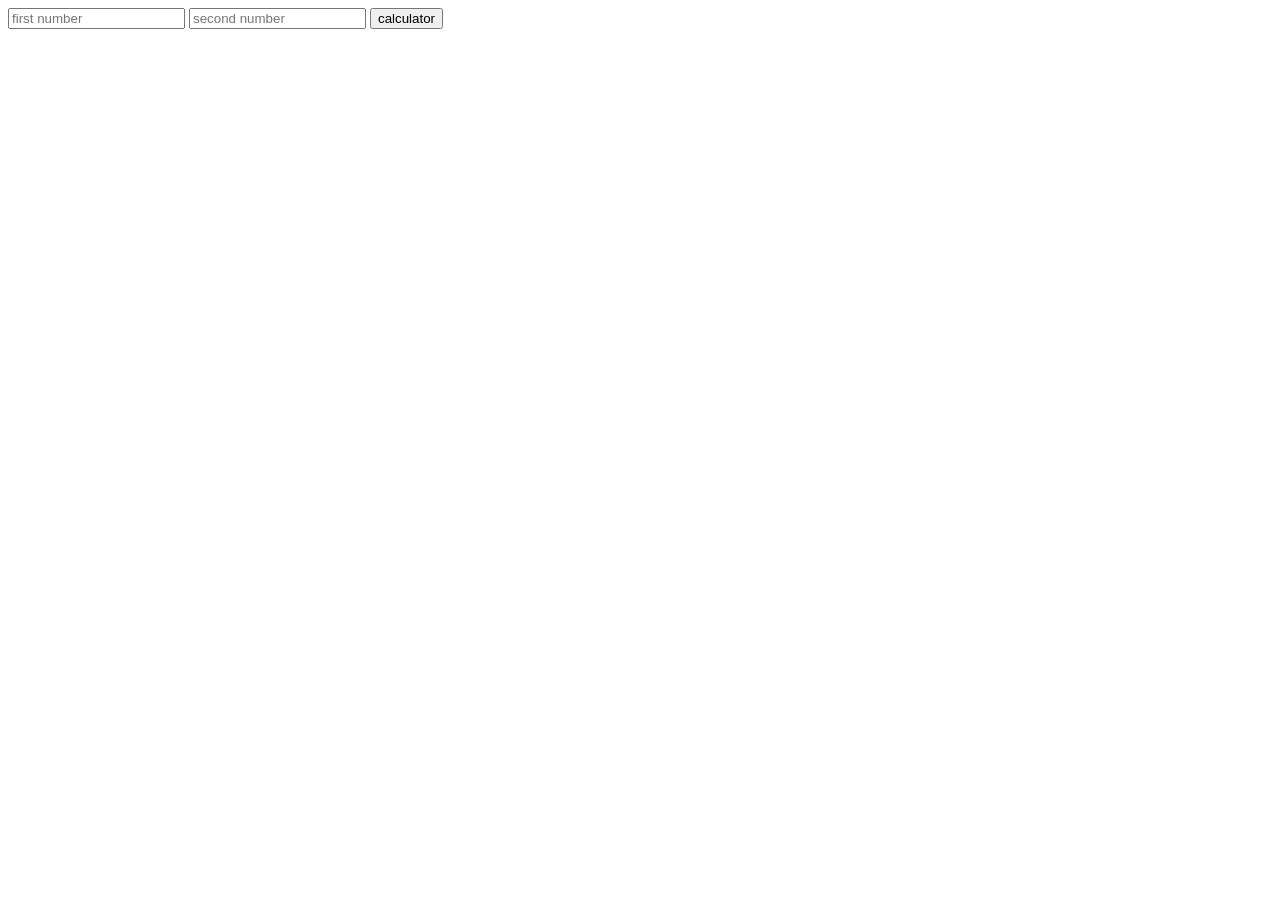
==== calculator/index.html @ e6857c52 "added calculator(express.js)" ====
<!DOCTYPE html>
<html lang="en">
<head>
    <meta charset="UTF-8">
    <meta http-equiv="X-UA-Compatible" content="IE=edge">
    <meta name="viewport" content="width=device-width, initial-scale=1.0">
    <title>Calculator</title>
</head>
<body>
    <form action="index.html" method="post">
        <input type="text" name="num1" placeholder="first number"> 
        <input type="text" name="num2" placeholder="second number"> 
         <button type="submit" name="submit">calculator</button>
    </form>
    
</body>
</html>
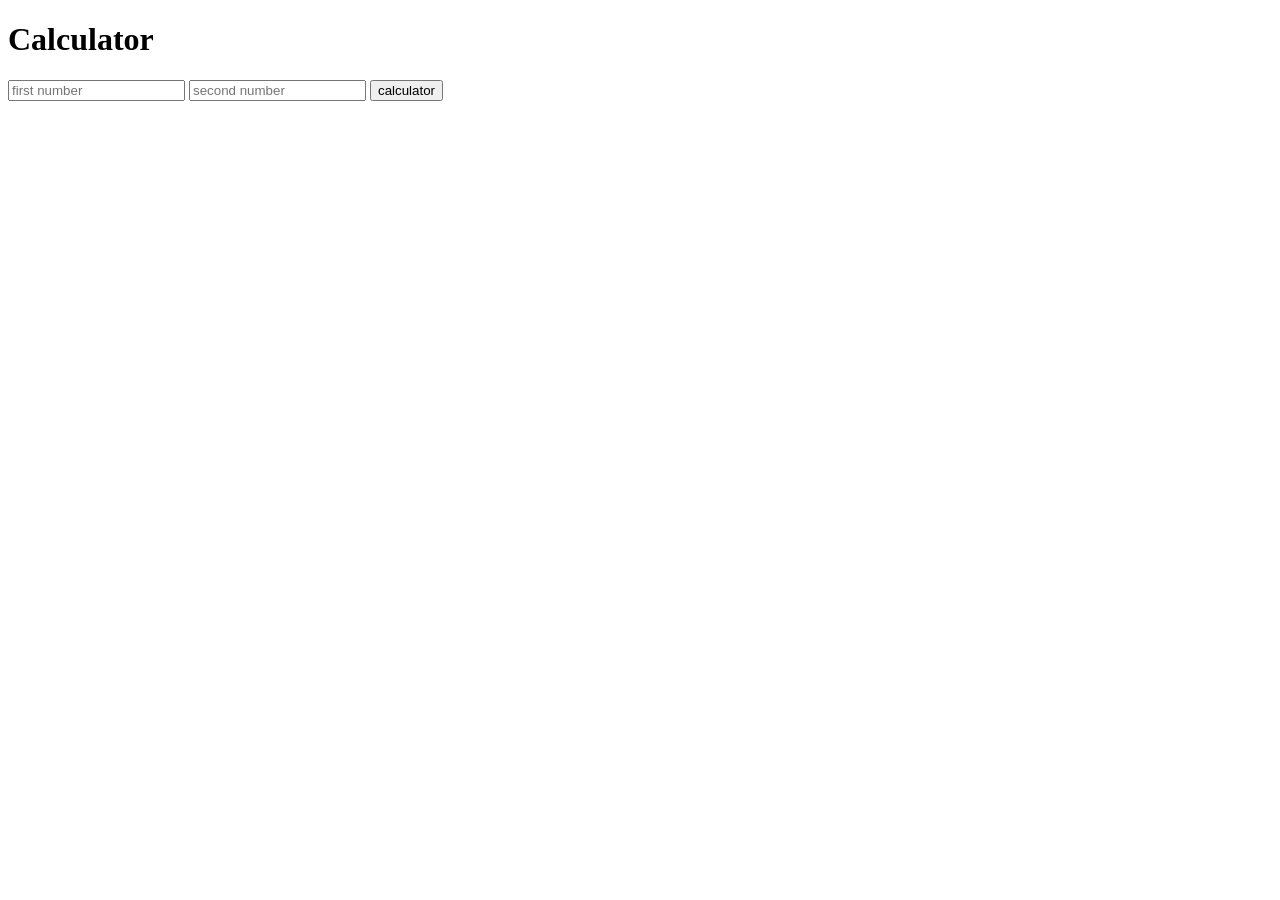
==== commit 5909b141: "added calculator(express.js)" ====
--- a/calculator/index.html
+++ b/calculator/index.html
@@ -7,6 +7,7 @@
     <title>Calculator</title>
 </head>
 <body>
+    <h1>Calculator</h1>
     <form action="index.html" method="post">
         <input type="text" name="num1" placeholder="first number"> 
         <input type="text" name="num2" placeholder="second number"> 
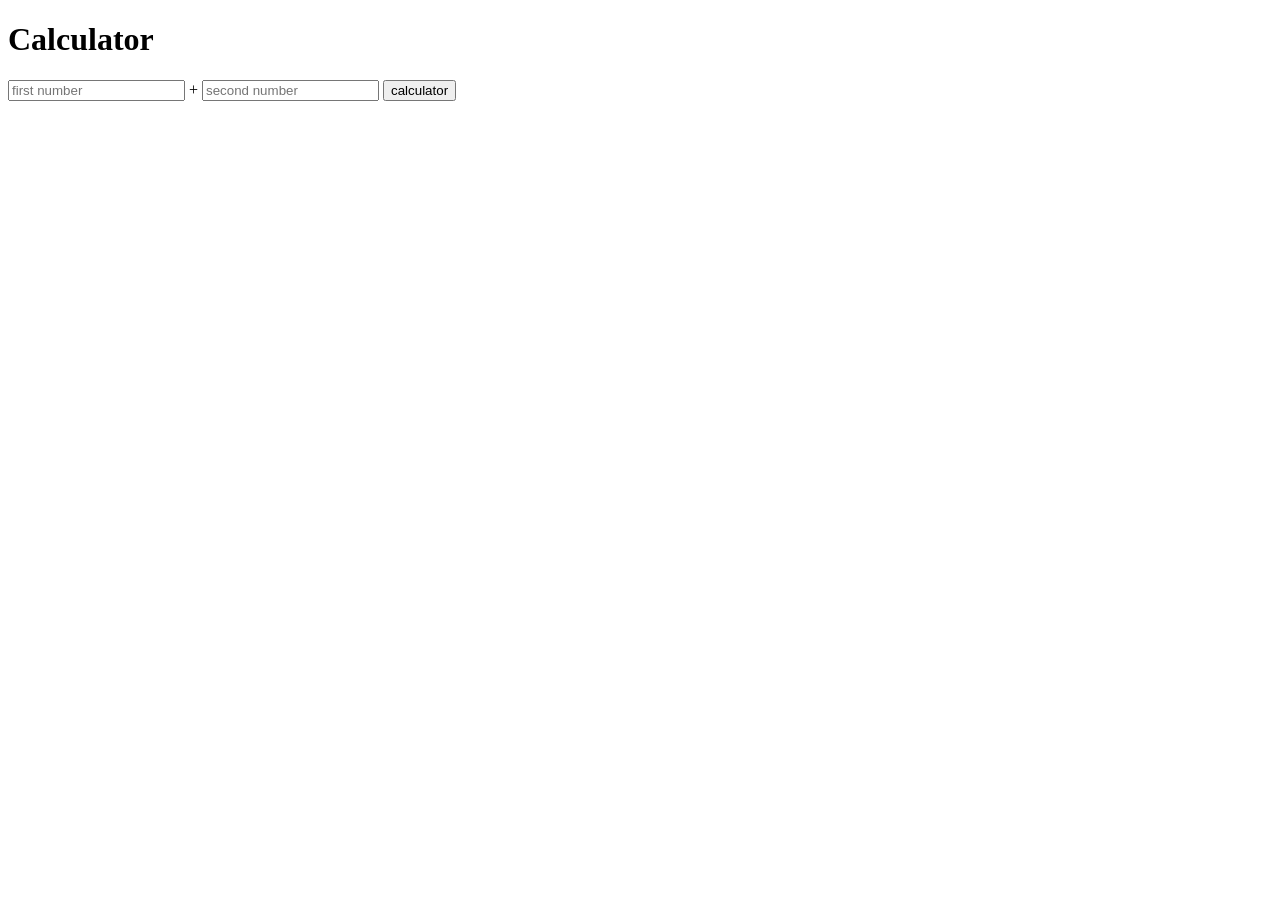
==== commit 9924d974: "added calculator(express.js)" ====
--- a/calculator/index.html
+++ b/calculator/index.html
@@ -8,8 +8,9 @@
 </head>
 <body>
     <h1>Calculator</h1>
-    <form action="index.html" method="post">
+    <form action="/" method="post">
         <input type="text" name="num1" placeholder="first number"> 
+        +
         <input type="text" name="num2" placeholder="second number"> 
          <button type="submit" name="submit">calculator</button>
     </form>
